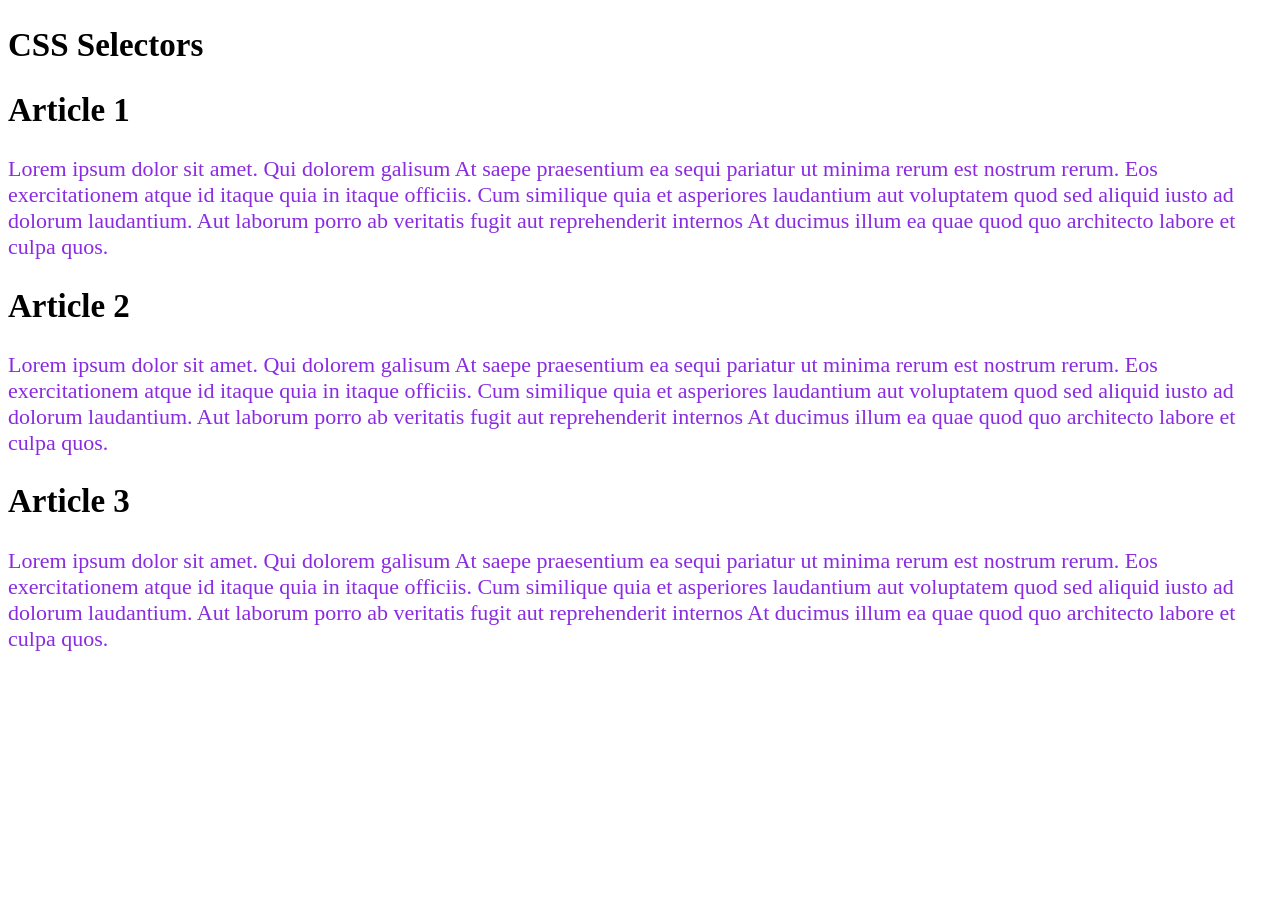
==== 02_Lesson/index.html @ be57eeb7 "changes" ====
<!DOCTYPE html>
<html lang="en">
<head>
    <meta charset="UTF-8">
    <meta name="viewport" content="width=device-width, initial-scale=1.0">
    <title>Document</title>
    <link rel="stylesheet" href="style.css">
</head>
 <body>
  <Main>
    <article>
   <h1>CSS Selectors</h1>   
   <h2>Article 1</h2>
   <p>Lorem ipsum dolor sit amet. Qui dolorem galisum At saepe praesentium ea sequi pariatur ut minima rerum est nostrum rerum. Eos exercitationem atque id itaque quia in itaque officiis. Cum similique quia et asperiores laudantium aut voluptatem quod sed aliquid iusto ad dolorum laudantium. Aut laborum porro ab veritatis fugit aut reprehenderit internos At ducimus illum ea quae quod quo architecto labore et culpa quos.</p>
</article>

   <h2>Article 2</h2>
   <p>Lorem ipsum dolor sit amet. Qui dolorem galisum At saepe praesentium ea sequi pariatur ut minima rerum est nostrum rerum. Eos exercitationem atque id itaque quia in itaque officiis. Cum similique quia et asperiores laudantium aut voluptatem quod sed aliquid iusto ad dolorum laudantium. Aut laborum porro ab veritatis fugit aut reprehenderit internos At ducimus illum ea quae quod quo architecto labore et culpa quos.</p>
   <h2>Article 3</h2>
   <p>Lorem ipsum dolor sit amet. Qui dolorem galisum At saepe praesentium ea sequi pariatur ut minima rerum est nostrum rerum. Eos exercitationem atque id itaque quia in itaque officiis. Cum similique quia et asperiores laudantium aut voluptatem quod sed aliquid iusto ad dolorum laudantium. Aut laborum porro ab veritatis fugit aut reprehenderit internos At ducimus illum ea quae quod quo architecto labore et culpa quos.</p>
  </Main>
 </body>
</html>
---- 02_Lesson/style.css ----
body {
    font-size: 22px;
}

p { color: blueviolet;
}
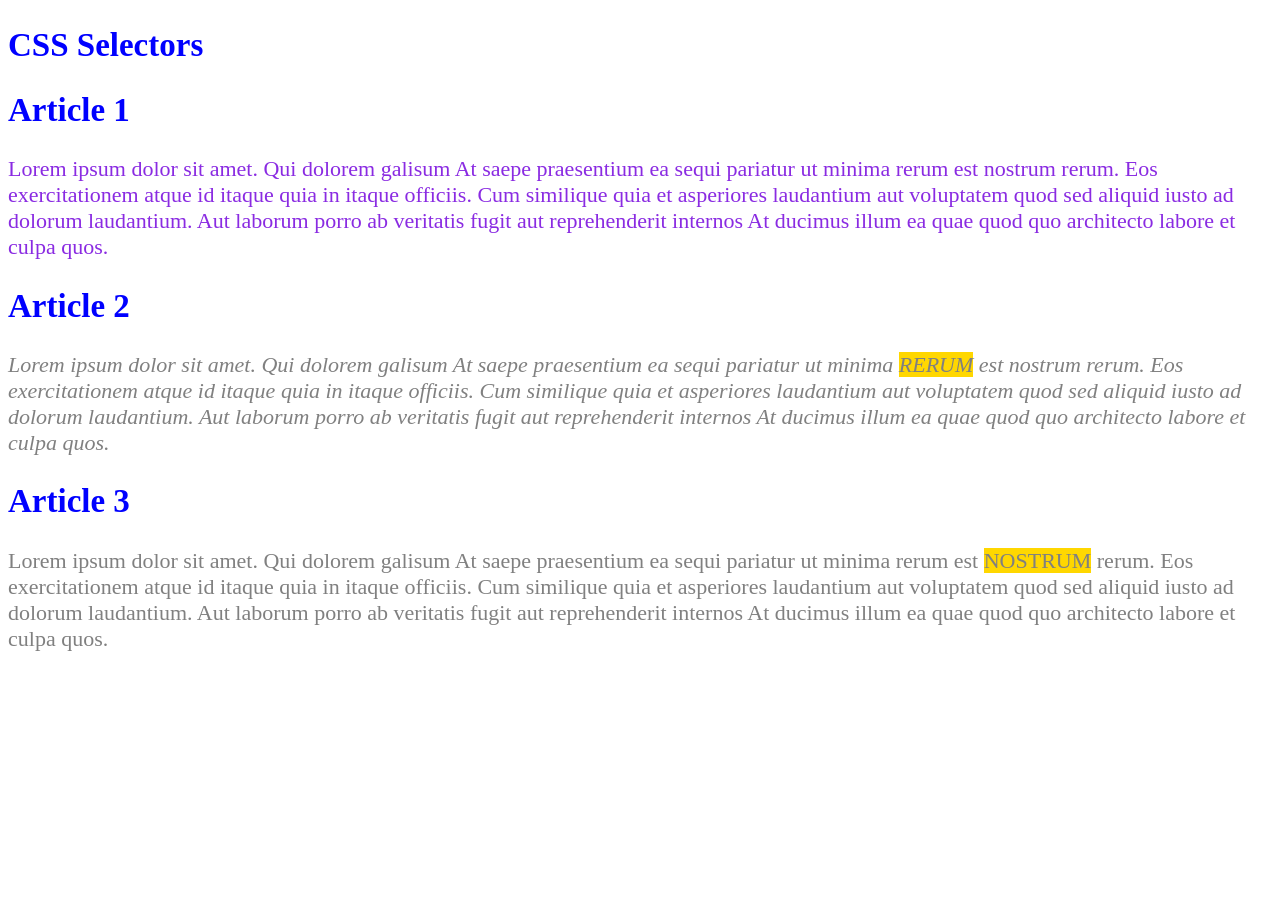
==== commit 7f1de8d9: "changes 2" ====
--- a/02_Lesson/index.html
+++ b/02_Lesson/index.html
@@ -1,23 +1,31 @@
 <!DOCTYPE html>
 <html lang="en">
-<head>
+  <head>
     <meta charset="UTF-8">
     <meta name="viewport" content="width=device-width, initial-scale=1.0">
     <title>Document</title>
     <link rel="stylesheet" href="style.css">
-</head>
+  </head>
+ 
  <body>
-  <Main>
+   <Main>
     <article>
-   <h1>CSS Selectors</h1>   
-   <h2>Article 1</h2>
-   <p>Lorem ipsum dolor sit amet. Qui dolorem galisum At saepe praesentium ea sequi pariatur ut minima rerum est nostrum rerum. Eos exercitationem atque id itaque quia in itaque officiis. Cum similique quia et asperiores laudantium aut voluptatem quod sed aliquid iusto ad dolorum laudantium. Aut laborum porro ab veritatis fugit aut reprehenderit internos At ducimus illum ea quae quod quo architecto labore et culpa quos.</p>
-</article>
+      <h1>CSS Selectors</h1>   
+      <h2>Article 1</h2>
+      <p>Lorem ipsum dolor sit amet. Qui dolorem galisum At saepe praesentium ea sequi pariatur ut minima rerum est nostrum rerum. Eos exercitationem atque id itaque quia in itaque officiis. Cum similique quia et asperiores laudantium aut voluptatem quod sed aliquid iusto ad dolorum laudantium. Aut laborum porro ab veritatis fugit aut reprehenderit internos At ducimus illum ea quae quod quo architecto labore et culpa quos.</p>
+    </article>
 
-   <h2>Article 2</h2>
-   <p>Lorem ipsum dolor sit amet. Qui dolorem galisum At saepe praesentium ea sequi pariatur ut minima rerum est nostrum rerum. Eos exercitationem atque id itaque quia in itaque officiis. Cum similique quia et asperiores laudantium aut voluptatem quod sed aliquid iusto ad dolorum laudantium. Aut laborum porro ab veritatis fugit aut reprehenderit internos At ducimus illum ea quae quod quo architecto labore et culpa quos.</p>
-   <h2>Article 3</h2>
-   <p>Lorem ipsum dolor sit amet. Qui dolorem galisum At saepe praesentium ea sequi pariatur ut minima rerum est nostrum rerum. Eos exercitationem atque id itaque quia in itaque officiis. Cum similique quia et asperiores laudantium aut voluptatem quod sed aliquid iusto ad dolorum laudantium. Aut laborum porro ab veritatis fugit aut reprehenderit internos At ducimus illum ea quae quod quo architecto labore et culpa quos.</p>
+    <article>
+     <h2>Article 2</h2>
+     <p id="second" class="grey">Lorem ipsum dolor sit amet. Qui dolorem galisum At saepe praesentium ea sequi pariatur ut minima <span class="highlight">rerum</span> est nostrum rerum. Eos exercitationem atque id itaque quia in itaque officiis. Cum similique quia et asperiores laudantium aut voluptatem quod sed aliquid iusto ad dolorum laudantium. Aut laborum porro ab veritatis fugit aut reprehenderit internos At ducimus illum ea quae quod quo architecto labore et culpa quos.</p>
+    </article>
+
+    <!--id's should only be one on the whole html document.-->
+    <!-- An id should rarely be used in CSS and class selector and element selectors should be comonly used. They can be used in html for forms and in javascript.-->
+    <article>
+     <h2>Article 3</h2>
+     <p class="grey">Lorem ipsum dolor sit amet. Qui dolorem galisum At saepe praesentium ea sequi pariatur ut minima rerum est <span class="highlight">nostrum</span> rerum. Eos exercitationem atque id itaque quia in itaque officiis. Cum similique quia et asperiores laudantium aut voluptatem quod sed aliquid iusto ad dolorum laudantium. Aut laborum porro ab veritatis fugit aut reprehenderit internos At ducimus illum ea quae quod quo architecto labore et culpa quos.</p>
+    </article>
   </Main>
  </body>
 </html>
--- a/02_Lesson/style.css
+++ b/02_Lesson/style.css
@@ -2,5 +2,22 @@
     font-size: 22px;
 }
 
+h1, h2 {
+    color: blue;
+}
+/*a comma is necessaryy for grouping selectors, otherwise the declaration doesn't work.*/ 
 p { color: blueviolet;
+}
+
+.highlight {
+    text-transform: uppercase;
+    background-color: gold;
+}
+
+.grey {
+    color: grey;
+}
+
+#second{
+    font-style: italic;
 }
